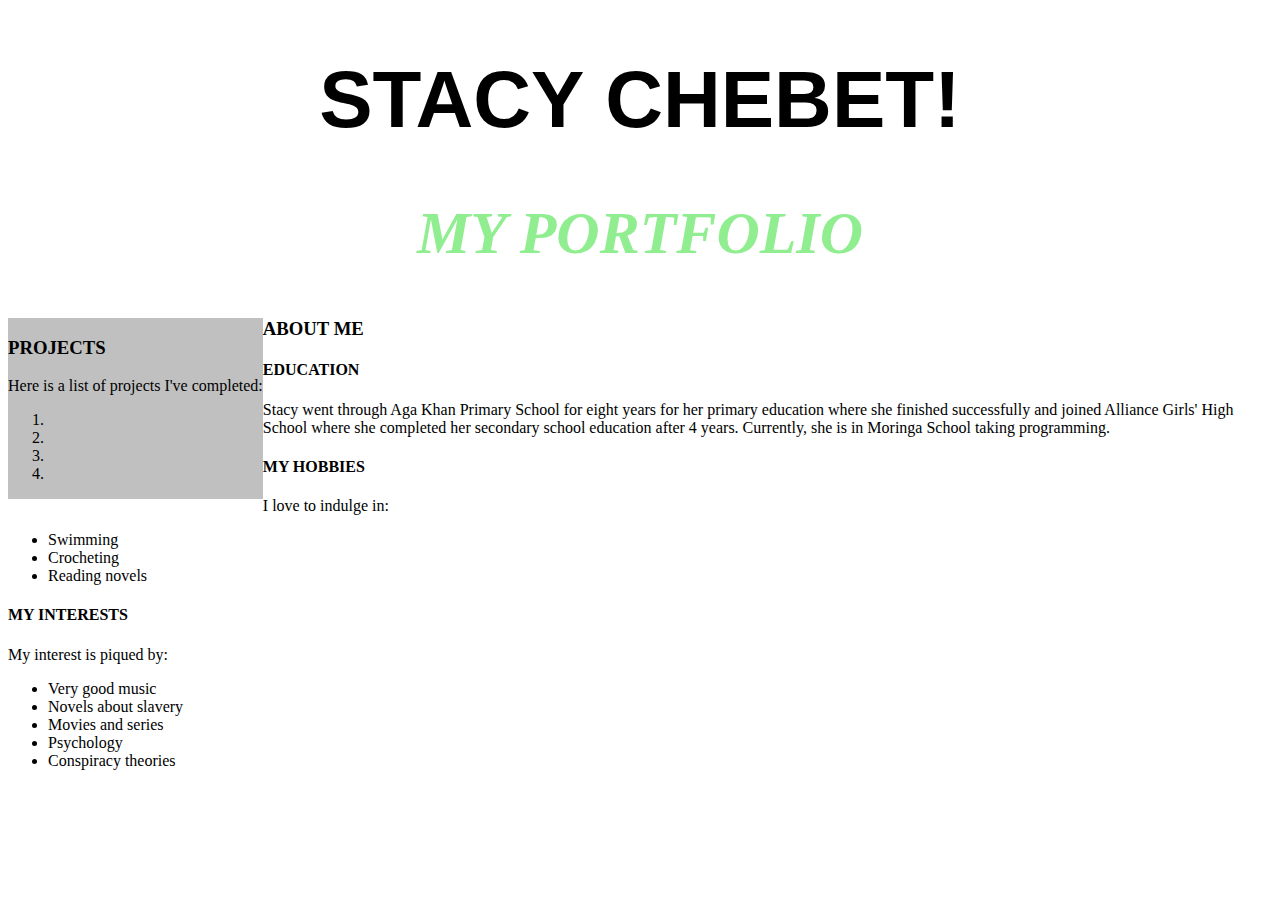
==== my-portfolio.html @ cf2b85ef "float the 'PROJECTS' section to the left" ====
<!DOCTYPE html>
<html>
  <head>
    <title>STACY CHEBET'S PORTFOLIO</title>
    <link href="css/style.css" rel="stylesheet" type="text/css">
  </head>
  <body>
    <h1 class="myname">STACY CHEBET!</h1>
    <h2 class="portfolio">MY PORTFOLIO</h2>
    <div class="projects"><h3>PROJECTS</h3>
      <p class="projects-done">Here is a list of projects I've completed:</p>
        <ol>
          <l1></li>
          <li></li>
          <li></li>
          <li></li>
          <li></li>
        </ol>
    </div>
    <h3 class="about-me">ABOUT ME</h3>
      <h4 class="education">EDUCATION</h4>
        <p>Stacy went through Aga Khan Primary School for eight years for her primary education where she finished successfully and joined Alliance Girls' High School where she completed her secondary school education after 4 years. Currently, she is in Moringa School taking programming.</p>
      <h4 class="hobbies">MY HOBBIES</h4>
        <p>I love to indulge in:</p>
          <ul>
            <li>Swimming</li>
            <li>Crocheting</li>
            <li>Reading novels</li>
          </ul>
      <h4 class="interests">MY INTERESTS</h4>
        <p>My interest is piqued by:</p>
          <ul>
            <li>Very good music</li>
            <li>Novels about slavery</li>
            <li>Movies and series</li>
            <li>Psychology</li>
            <li>Conspiracy theories</li>
          </ul>
  </body>
</html>
---- css/style.css ----
.myname {
  font-size: 80px;
  font-weight: bolder;
  font-family: sans-serif;
  text-align: center;
}
.portfolio {
  font-size: 60px;
  font-style: italic;
  color: lightgreen;
  text-align:center;
}
.projects{
  float: left;
  width-45%;
  background-color: silver;
}
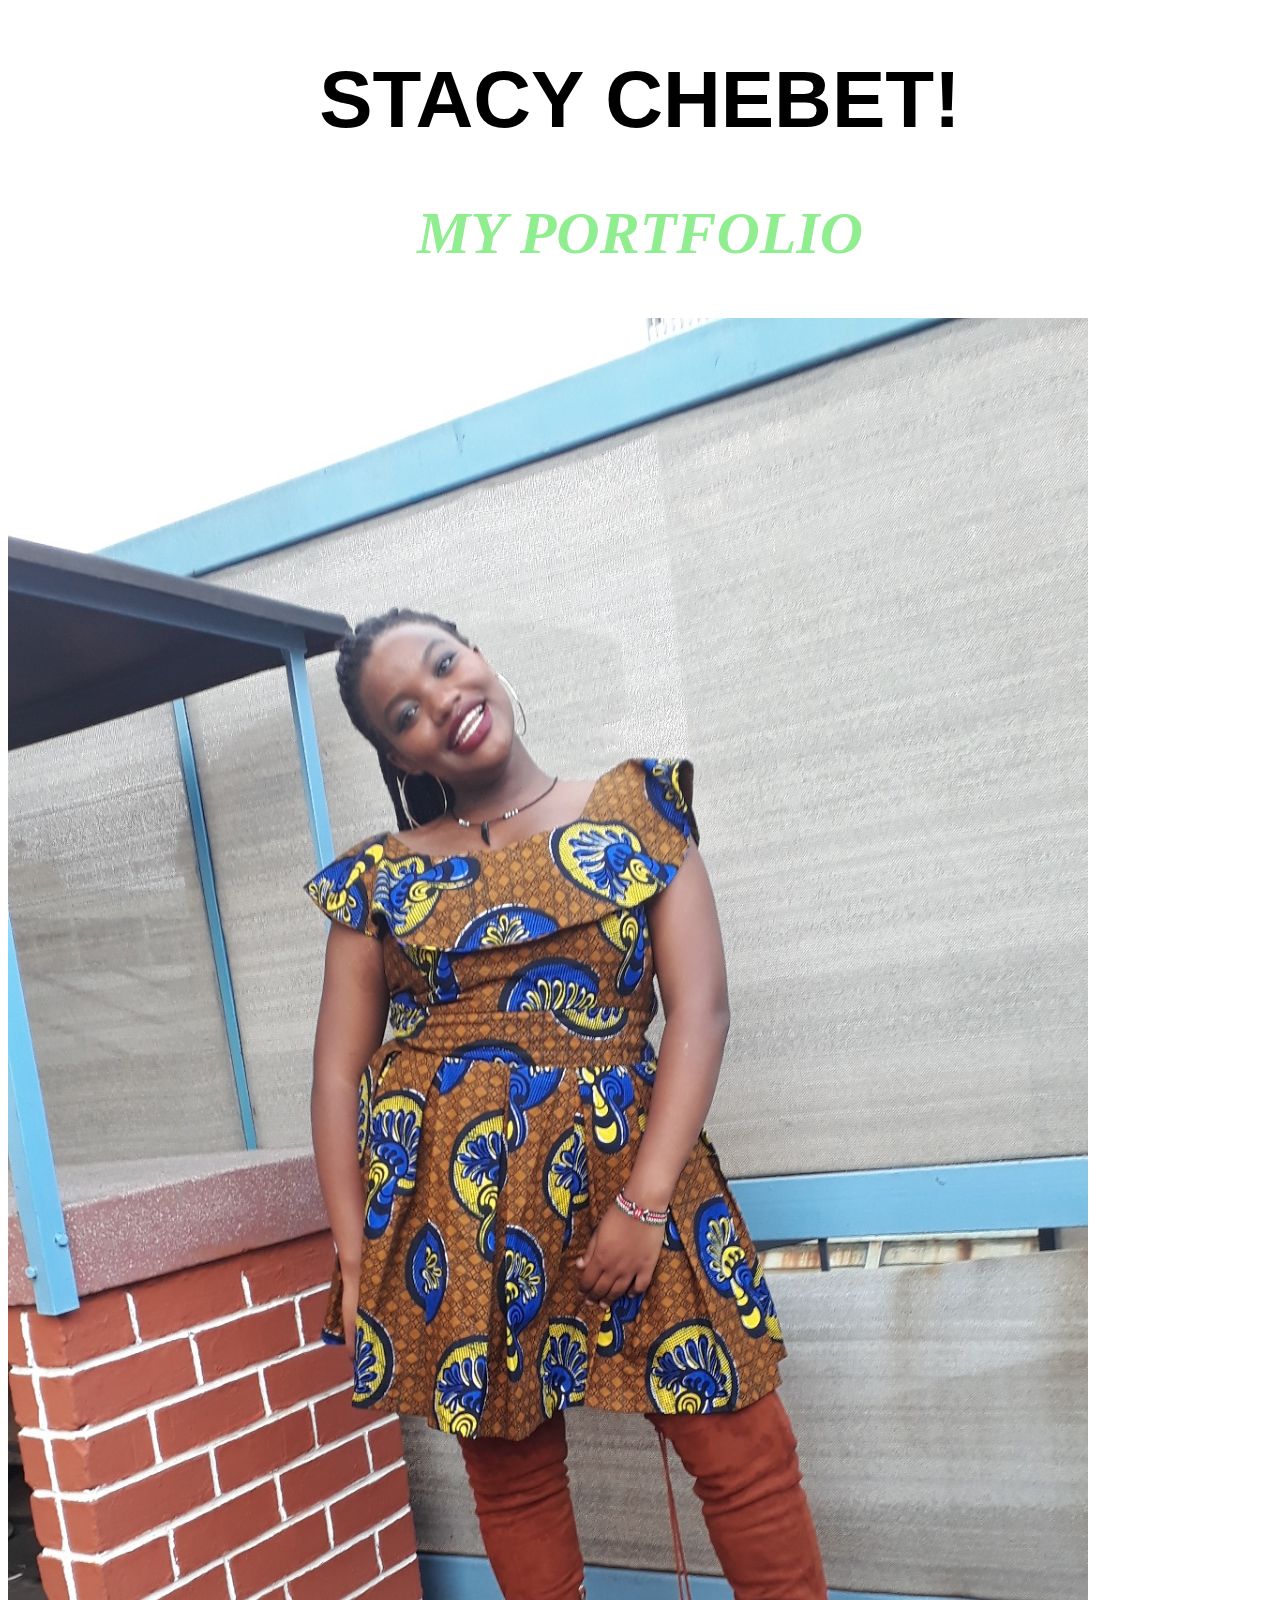
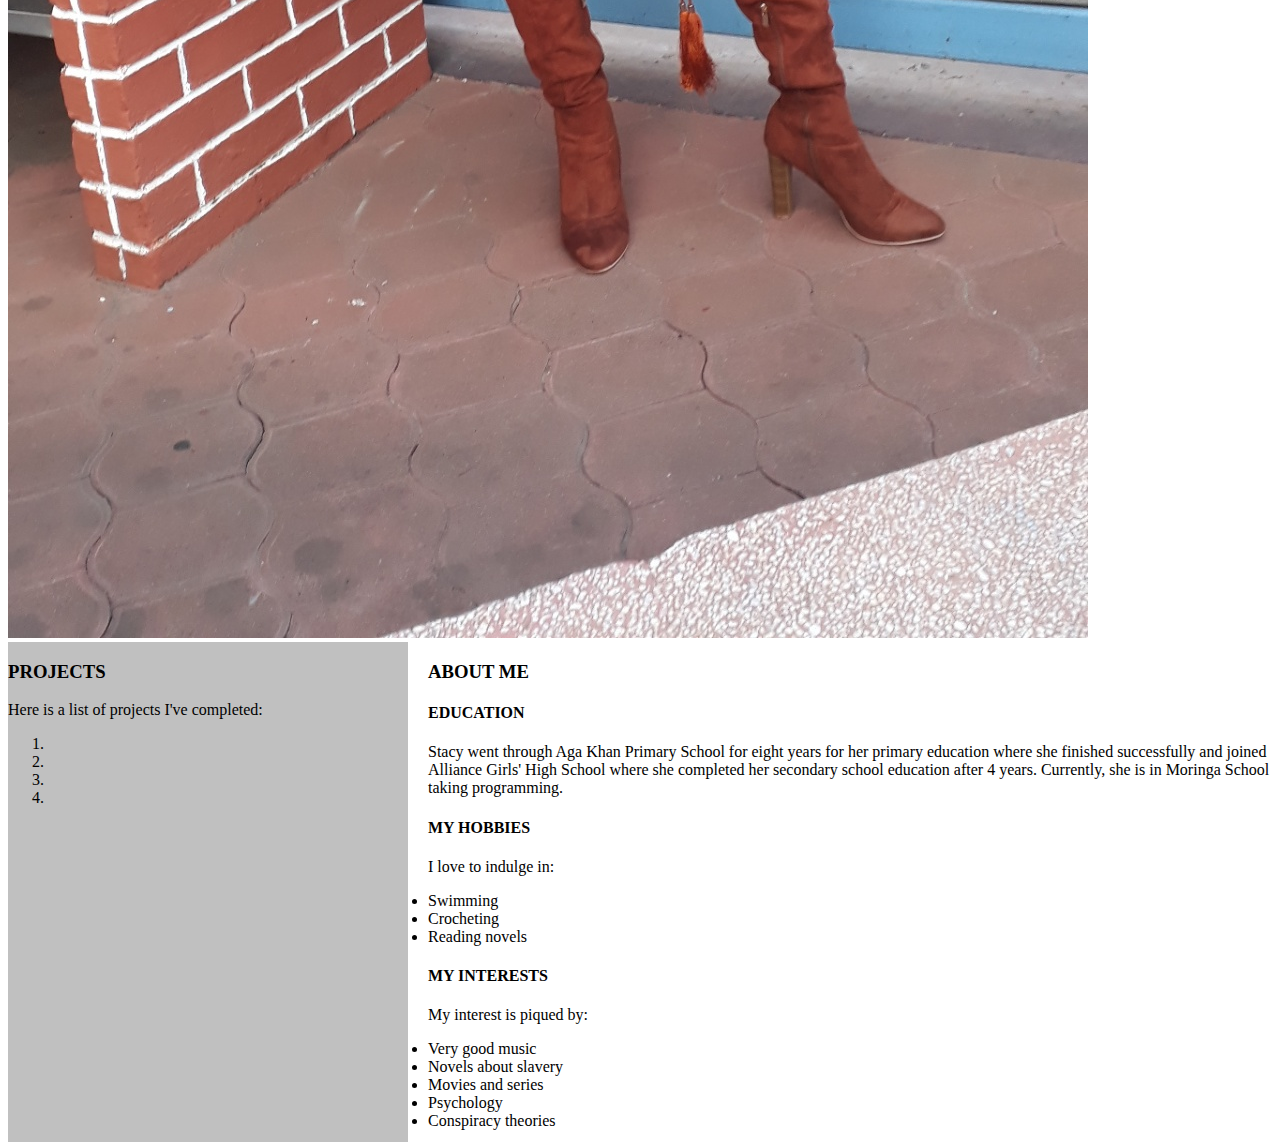
==== commit 3e623677: "add an image to my-potfolio.html" ====
--- a/my-portfolio.html
+++ b/my-portfolio.html
@@ -7,6 +7,7 @@
   <body>
     <h1 class="myname">STACY CHEBET!</h1>
     <h2 class="portfolio">MY PORTFOLIO</h2>
+    <img src="images/stacy.jpg" alt="">
     <div class="projects"><h3>PROJECTS</h3>
       <p class="projects-done">Here is a list of projects I've completed:</p>
         <ol>
@@ -17,17 +18,17 @@
           <li></li>
         </ol>
     </div>
-    <h3 class="about-me">ABOUT ME</h3>
-      <h4 class="education">EDUCATION</h4>
+    <h3 class="heading">ABOUT ME</h3>
+      <h4 class="heading">EDUCATION</h4>
         <p>Stacy went through Aga Khan Primary School for eight years for her primary education where she finished successfully and joined Alliance Girls' High School where she completed her secondary school education after 4 years. Currently, she is in Moringa School taking programming.</p>
-      <h4 class="hobbies">MY HOBBIES</h4>
+      <h4 class="heading">MY HOBBIES</h4>
         <p>I love to indulge in:</p>
           <ul>
             <li>Swimming</li>
             <li>Crocheting</li>
             <li>Reading novels</li>
           </ul>
-      <h4 class="interests">MY INTERESTS</h4>
+      <h4 class="heading">MY INTERESTS</h4>
         <p>My interest is piqued by:</p>
           <ul>
             <li>Very good music</li>
--- a/css/style.css
+++ b/css/style.css
@@ -12,6 +12,8 @@
 }
 .projects{
   float: left;
-  width-45%;
+  width: 400px;
+  min-height: 500px;
   background-color: silver;
+  margin-right: 20px;
 }
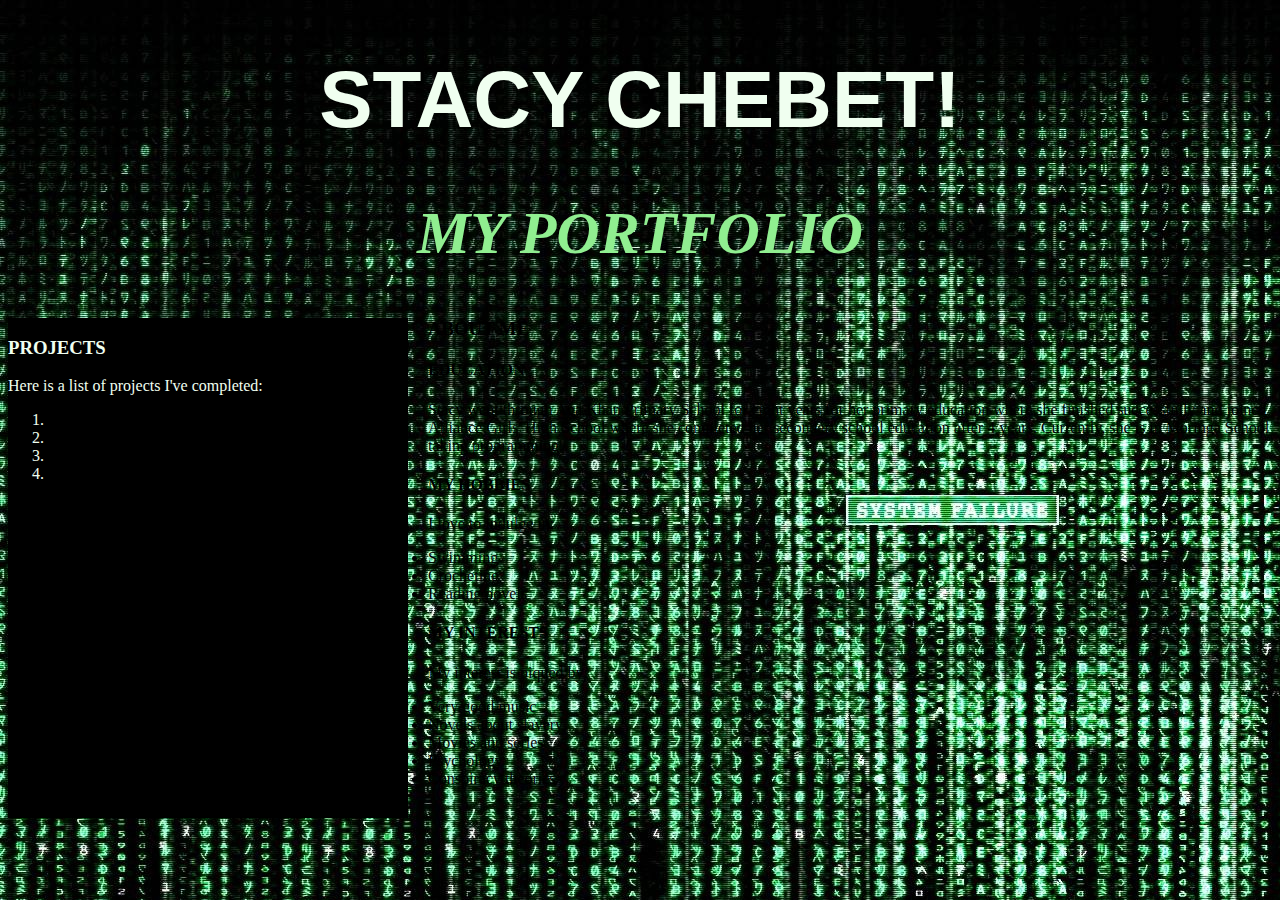
==== commit 93d7c368: "remove the image" ====
--- a/my-portfolio.html
+++ b/my-portfolio.html
@@ -7,7 +7,6 @@
   <body>
     <h1 class="myname">STACY CHEBET!</h1>
     <h2 class="portfolio">MY PORTFOLIO</h2>
-    <img src="images/stacy.jpg" alt="">
     <div class="projects"><h3>PROJECTS</h3>
       <p class="projects-done">Here is a list of projects I've completed:</p>
         <ol>
--- a/css/style.css
+++ b/css/style.css
@@ -1,5 +1,6 @@
 .myname {
   font-size: 80px;
+  color: honeydew;
   font-weight: bolder;
   font-family: sans-serif;
   text-align: center;
@@ -14,6 +15,16 @@
   float: left;
   width: 400px;
   min-height: 500px;
-  background-color: silver;
+  background-color: black;
+  margin-right: 20px;
+  color: honeydew;
+}
+img {
+  float: right;
+  width: 500px;
+  height: 700px;
   margin-right: 20px;
 }
+body {
+  background-image: url(../images/background-image5.jpg);
+}
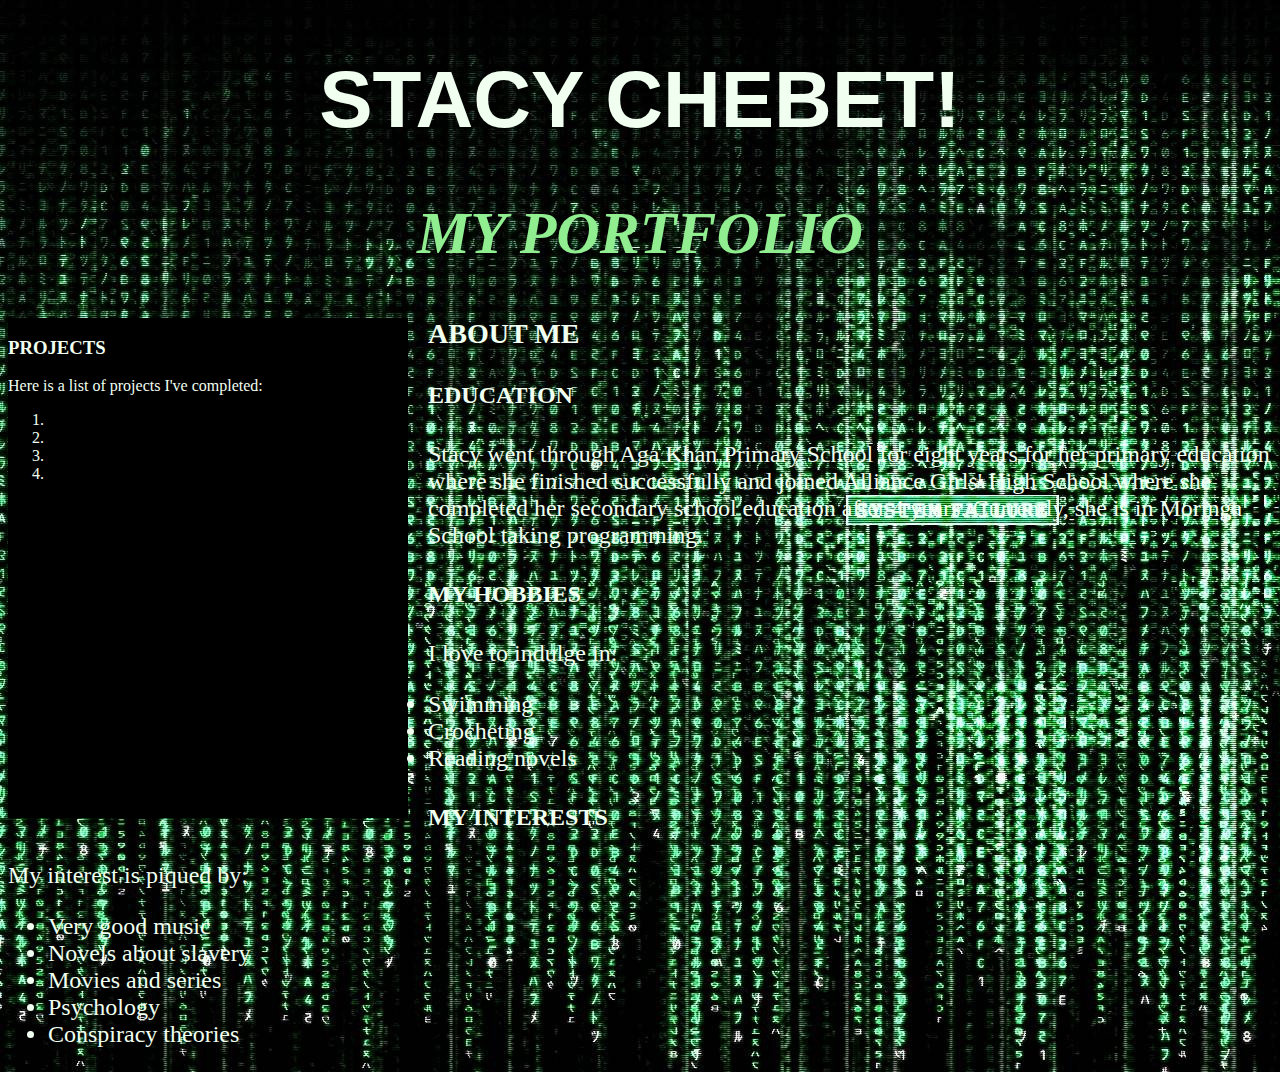
==== commit 9876ff73: "change font colour of paragraphs and lists to white" ====
--- a/my-portfolio.html
+++ b/my-portfolio.html
@@ -17,6 +17,7 @@
           <li></li>
         </ol>
     </div>
+    <div class="white">
     <h3 class="heading">ABOUT ME</h3>
       <h4 class="heading">EDUCATION</h4>
         <p>Stacy went through Aga Khan Primary School for eight years for her primary education where she finished successfully and joined Alliance Girls' High School where she completed her secondary school education after 4 years. Currently, she is in Moringa School taking programming.</p>
@@ -36,5 +37,6 @@
             <li>Psychology</li>
             <li>Conspiracy theories</li>
           </ul>
+    </div>
   </body>
 </html>
--- a/css/style.css
+++ b/css/style.css
@@ -28,3 +28,7 @@
 body {
   background-image: url(../images/background-image5.jpg);
 }
+.white {
+  color: honeydew;
+  font-size: 24px
+}
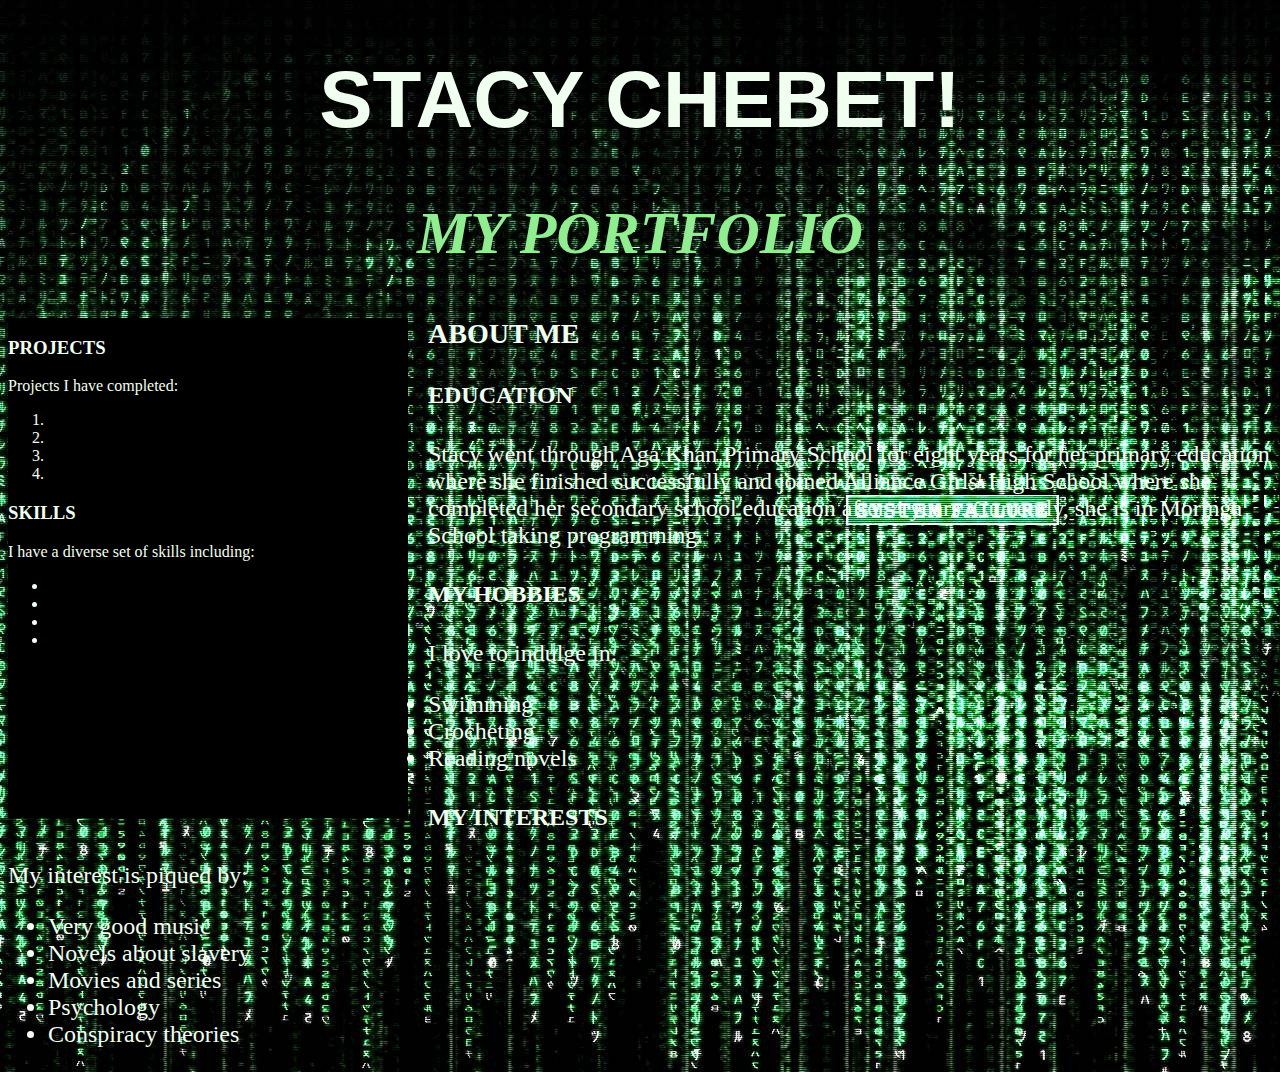
==== commit 2ec7ebc1: "add skills section" ====
--- a/my-portfolio.html
+++ b/my-portfolio.html
@@ -7,15 +7,25 @@
   <body>
     <h1 class="myname">STACY CHEBET!</h1>
     <h2 class="portfolio">MY PORTFOLIO</h2>
-    <div class="projects"><h3>PROJECTS</h3>
-      <p class="projects-done">Here is a list of projects I've completed:</p>
-        <ol>
-          <l1></li>
-          <li></li>
-          <li></li>
-          <li></li>
-          <li></li>
-        </ol>
+    <div class="projects">
+      <h3>PROJECTS</h3>
+        <p>Projects I have completed:</p>
+          <ol>
+            <l1></li>
+              <li></li>
+              <li></li>
+              <li></li>
+              <li></li>
+            </ol>
+      <h3>SKILLS</h3>
+        <p>I have a diverse set of skills including:</p>
+          <ul>
+            <li></li>
+            <li></li>
+            <li></li>
+            <li></li>
+          </ul>
+
     </div>
     <div class="white">
     <h3 class="heading">ABOUT ME</h3>
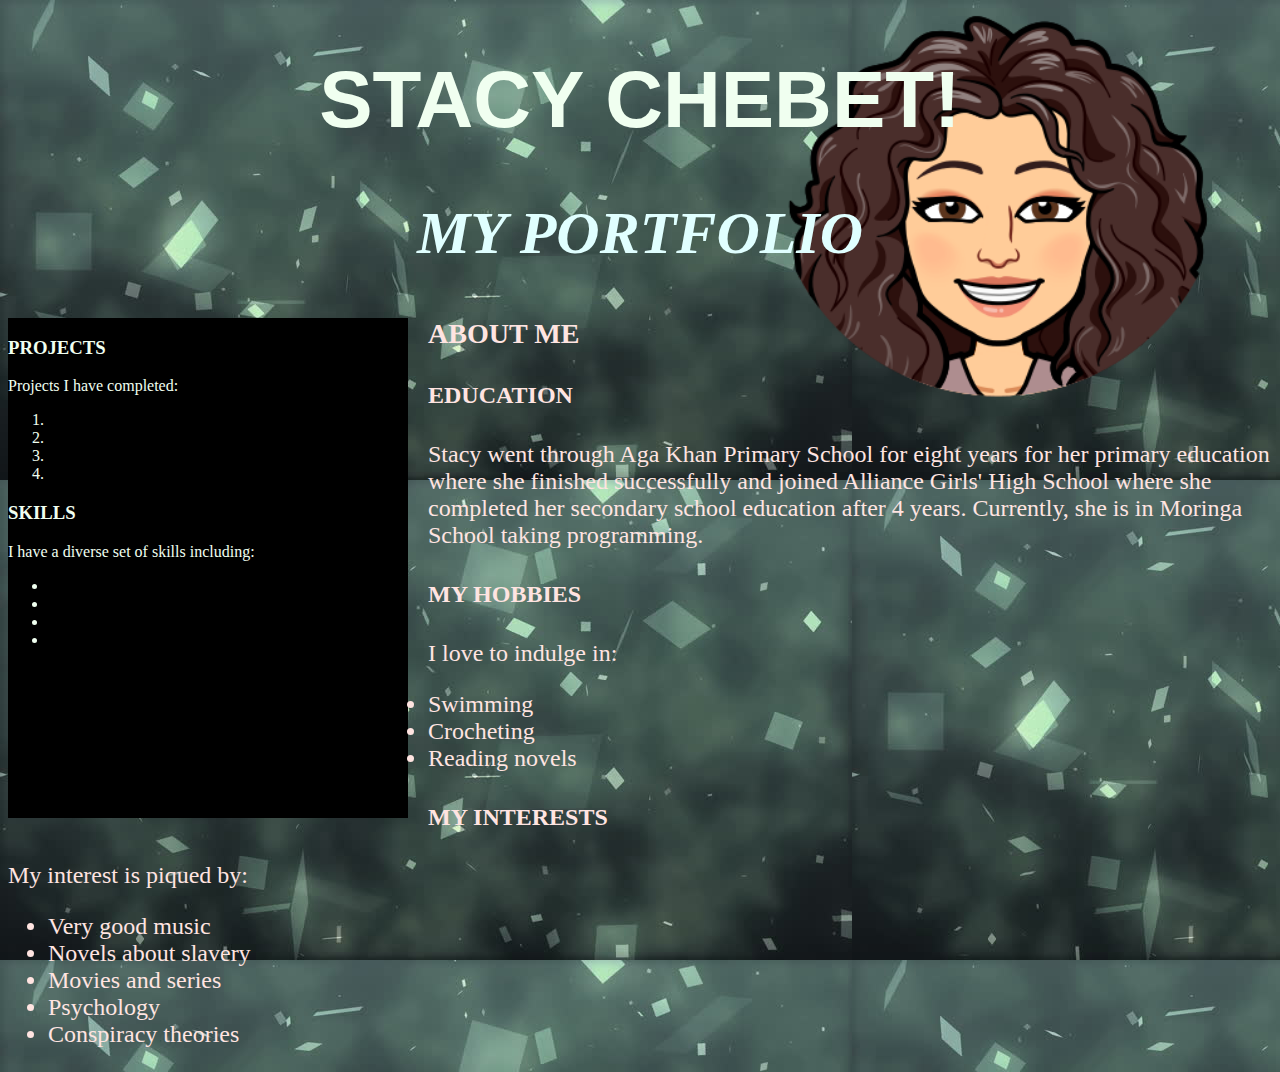
==== commit 557f8d8c: "add image and resize it" ====
--- a/my-portfolio.html
+++ b/my-portfolio.html
@@ -7,6 +7,7 @@
   <body>
     <h1 class="myname">STACY CHEBET!</h1>
     <h2 class="portfolio">MY PORTFOLIO</h2>
+    <img src="images/profile.jpg" alt="">
     <div class="projects">
       <h3>PROJECTS</h3>
         <p>Projects I have completed:</p>
--- a/css/style.css
+++ b/css/style.css
@@ -8,7 +8,7 @@
 .portfolio {
   font-size: 60px;
   font-style: italic;
-  color: lightgreen;
+  color: lightCyan;
   text-align:center;
 }
 .projects{
@@ -22,13 +22,14 @@
 img {
   float: right;
   width: 500px;
-  height: 700px;
+  height: 500px;
   margin-right: 20px;
+  margin-top: -400px;
 }
 body {
-  background-image: url(../images/background-image5.jpg);
+  background-image: url(../images/background-images6.jpg);
 }
 .white {
-  color: honeydew;
+  color: mistyrose;
   font-size: 24px
 }
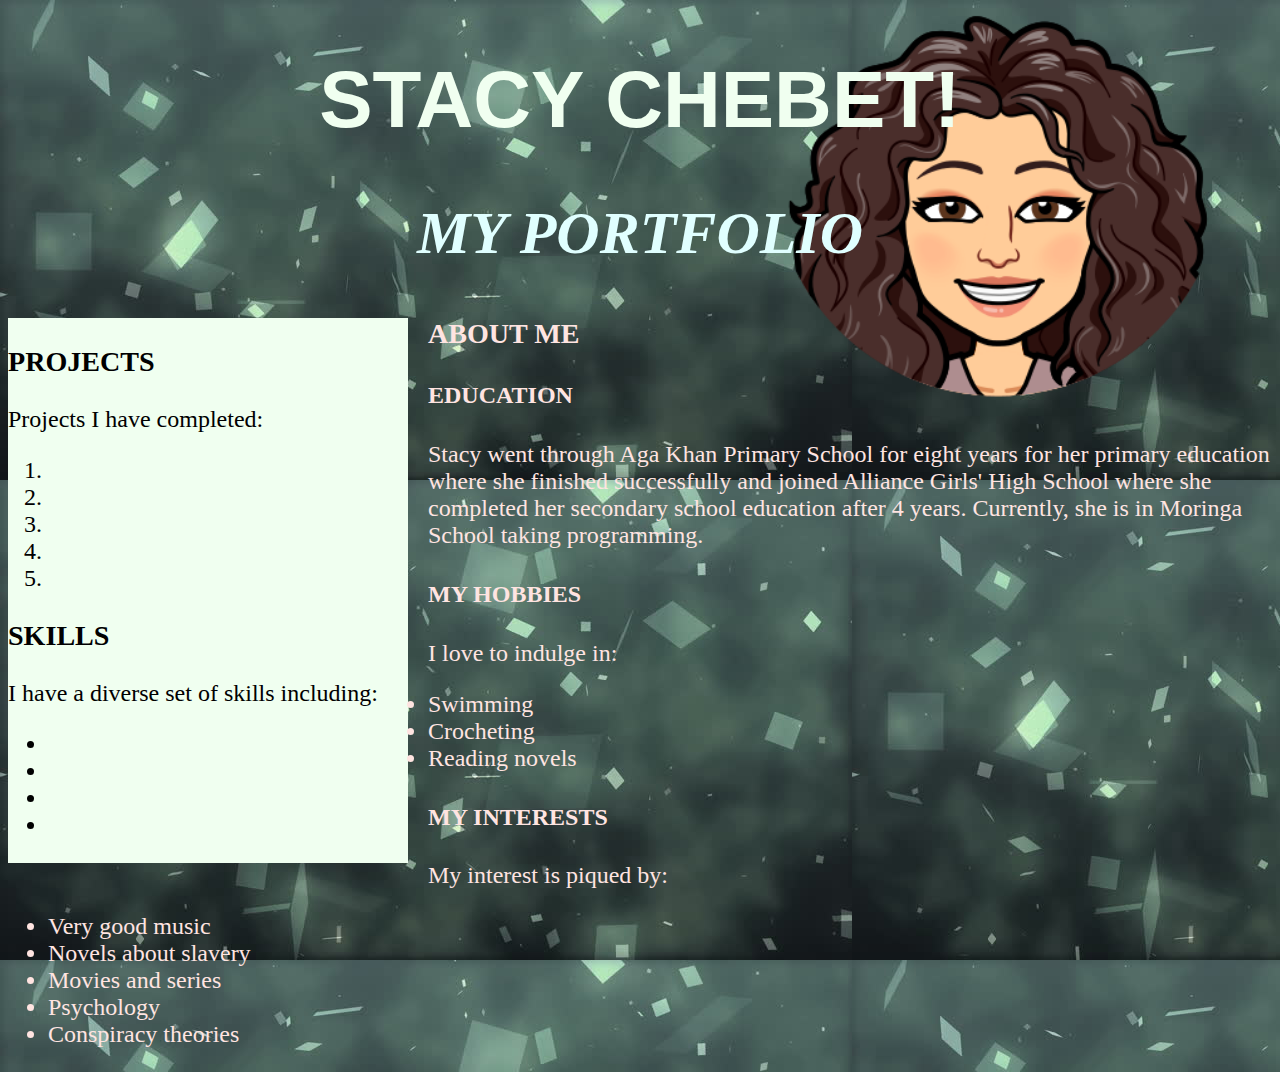
==== commit 266eb9a5: "Update my-portfolio.html" ====
--- a/my-portfolio.html
+++ b/my-portfolio.html
@@ -12,12 +12,12 @@
       <h3>PROJECTS</h3>
         <p>Projects I have completed:</p>
           <ol>
-            <l1></li>
               <li></li>
               <li></li>
               <li></li>
               <li></li>
-            </ol>
+              <li></li>
+          </ol>
       <h3>SKILLS</h3>
         <p>I have a diverse set of skills including:</p>
           <ul>
--- a/css/style.css
+++ b/css/style.css
@@ -8,16 +8,17 @@
 .portfolio {
   font-size: 60px;
   font-style: italic;
-  color: lightCyan;
+  color: lightcyan;
   text-align:center;
 }
 .projects{
   float: left;
   width: 400px;
   min-height: 500px;
-  background-color: black;
+  background-color: honeydew;
   margin-right: 20px;
-  color: honeydew;
+  color: black;
+  font-size: 24px;
 }
 img {
   float: right;
@@ -33,3 +34,11 @@
   color: mistyrose;
   font-size: 24px
 }
+.myinterest {
+  float: right;
+  background-color: honeydew;
+  color: black;
+  width: 400px;
+  min-height: 300px;
+
+}
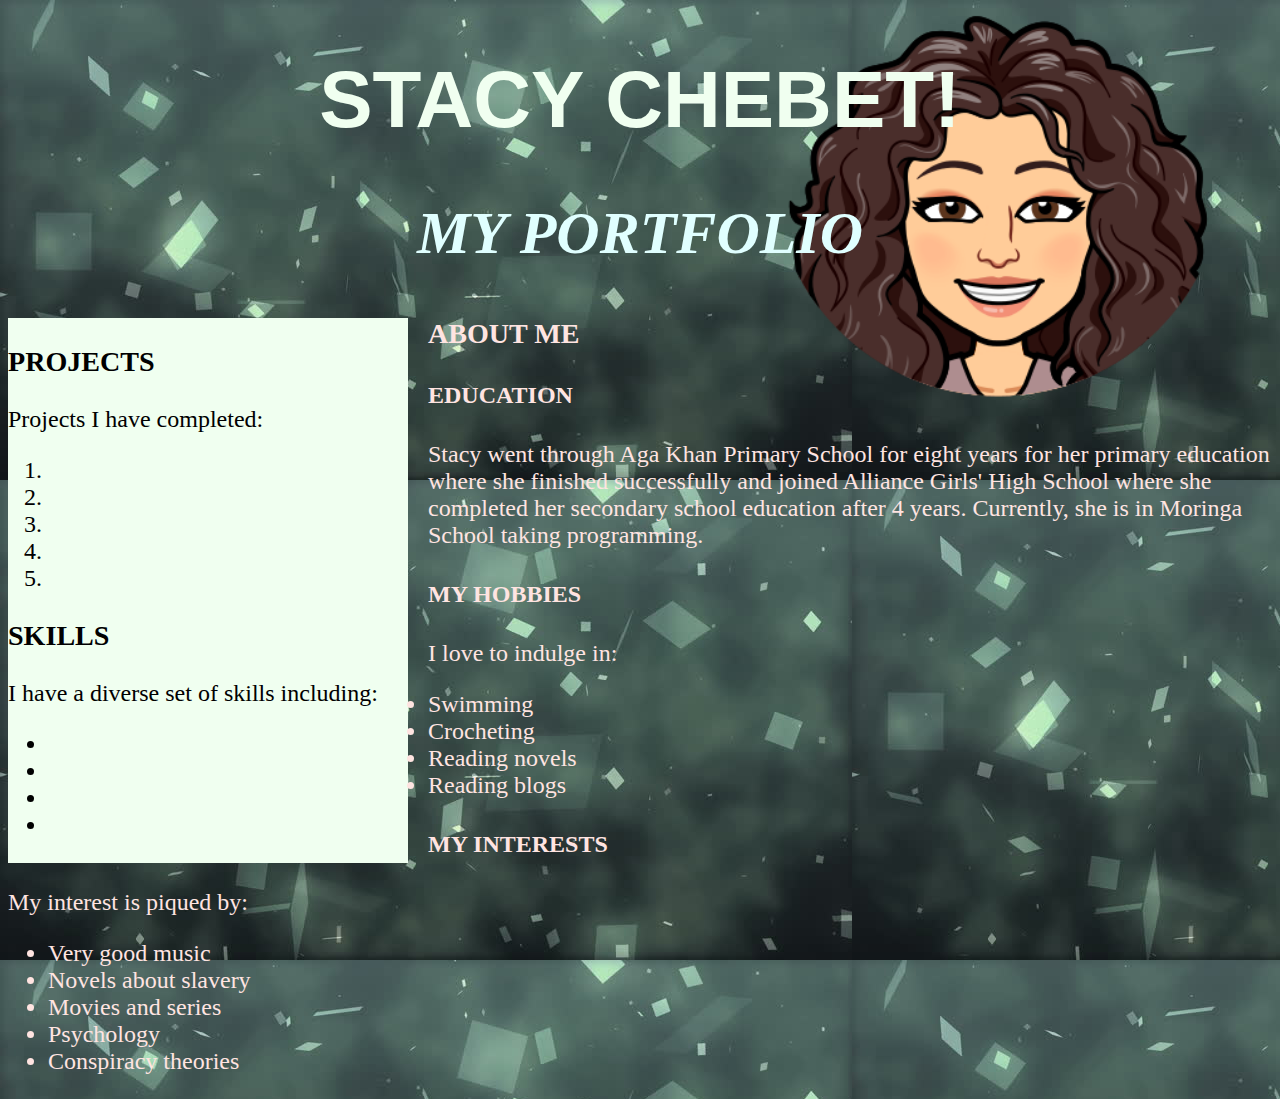
==== commit 6d413d81: "add another list to my portfolio" ====
--- a/my-portfolio.html
+++ b/my-portfolio.html
@@ -38,6 +38,7 @@
             <li>Swimming</li>
             <li>Crocheting</li>
             <li>Reading novels</li>
+            <li>Reading blogs</li>
           </ul>
       <h4 class="heading">MY INTERESTS</h4>
         <p>My interest is piqued by:</p>
